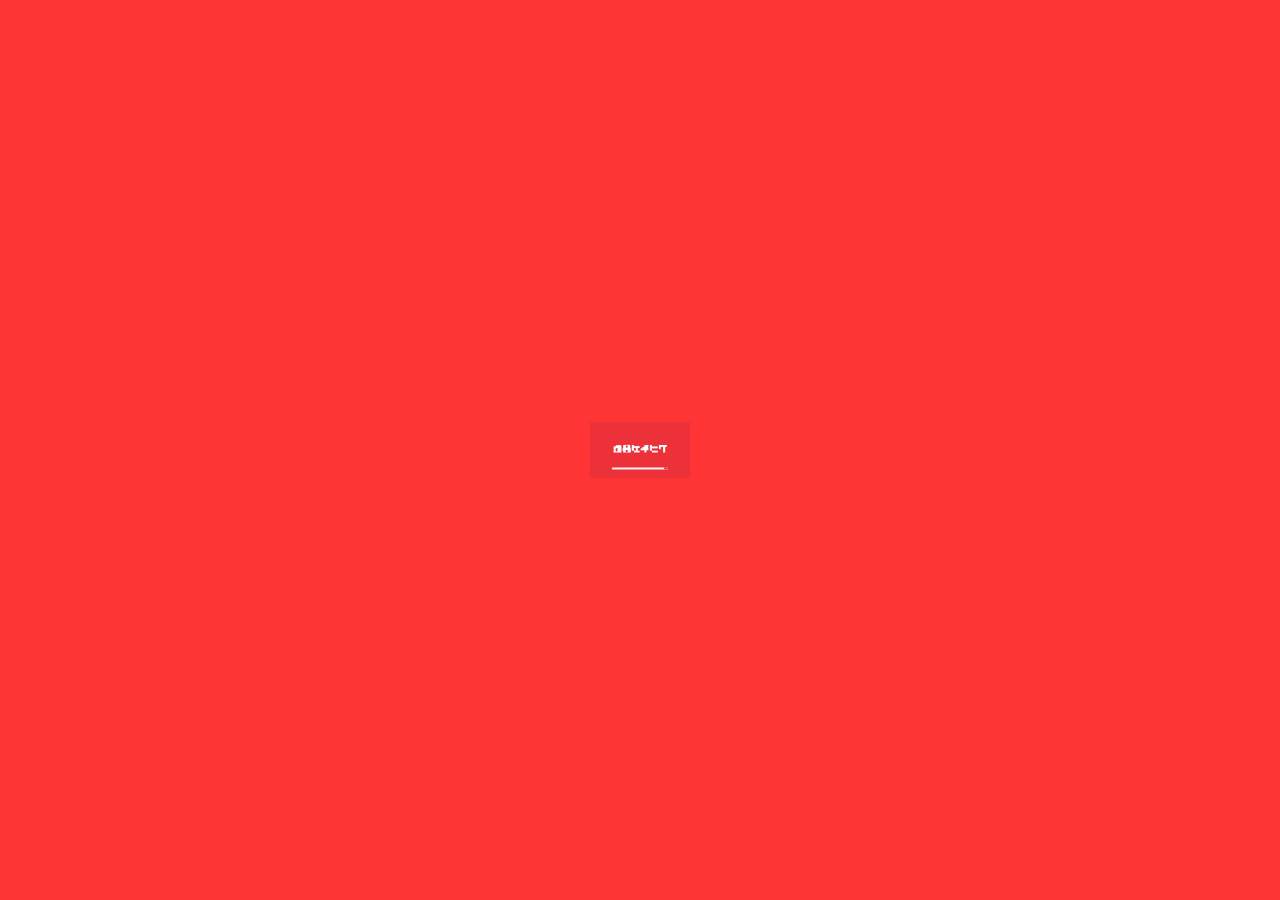
==== index.html @ 56ce7430 "Jun 18, 2026, 3:04 AM" ====
<!DOCTYPE html>
<html>
<head>
<title>Mitems</title>
<meta charset="UTF-8">
<meta name="viewport" content="width=device-width, initial-scale=1.0">
<link rel="icon" type="image/png" href="/Images/Favicon Mitems.png"> 
<style>
@import url('https://fonts.cdnfonts.com/css/minecraft-4');

body {
      
background-image: url('Minecraft.gif'); 
            
            
background-repeat: no-repeat; 
            
            
background-position: center; 
            
           
background-size: cover; 
            
          
background-attachment: fixed; 
            
           
min-height: 100vh; 

margin: 0;

}

.topnav {
  overflow: hidden;
  background-color: lightgrey;
}


</style>
<link rel="stylesheet" href="style.css">
<link href="https://fonts.cdnfonts.com/css/minecraft-4" rel="stylesheet">
                

</head>
<body>
 <div class="topnav">
 <a class="active" href="index.html">Home</a> 
 <a href="shop.html">Shop</a>
 <a href="credits.html">Credits</a>
 </div>
<div id="loading-screen">
<img src="mojang_studios.gif" alt="Loading...">
</div>
<img src="Images/Logo.png" alt="Mitems Logo" style="width: 250px; height: auto;">

<h1>Items</h1>
<p>For your Minecraft</p>

  
<script src="script.js"></script>
</body>
</html>
---- style.css ----
body {
  background-color: #000000;
  background-image: url('Images/Minecraft.gif')
  color: #ffffff;
  margin: 0;
  font-family: 'Minecraft', sans-serif;
                                                
}

#loading-screen {
position: fixed;
top: 0;
left: 0;
width: 100%;
height: 100%;
background-color: #ff3535;
display: flex;
justify-content: center;
align-items: center;
z-index: 9999;
transition: opacity 0.5s ease;

}

#loading-screen img {
width: 100px;
height: auto;

}
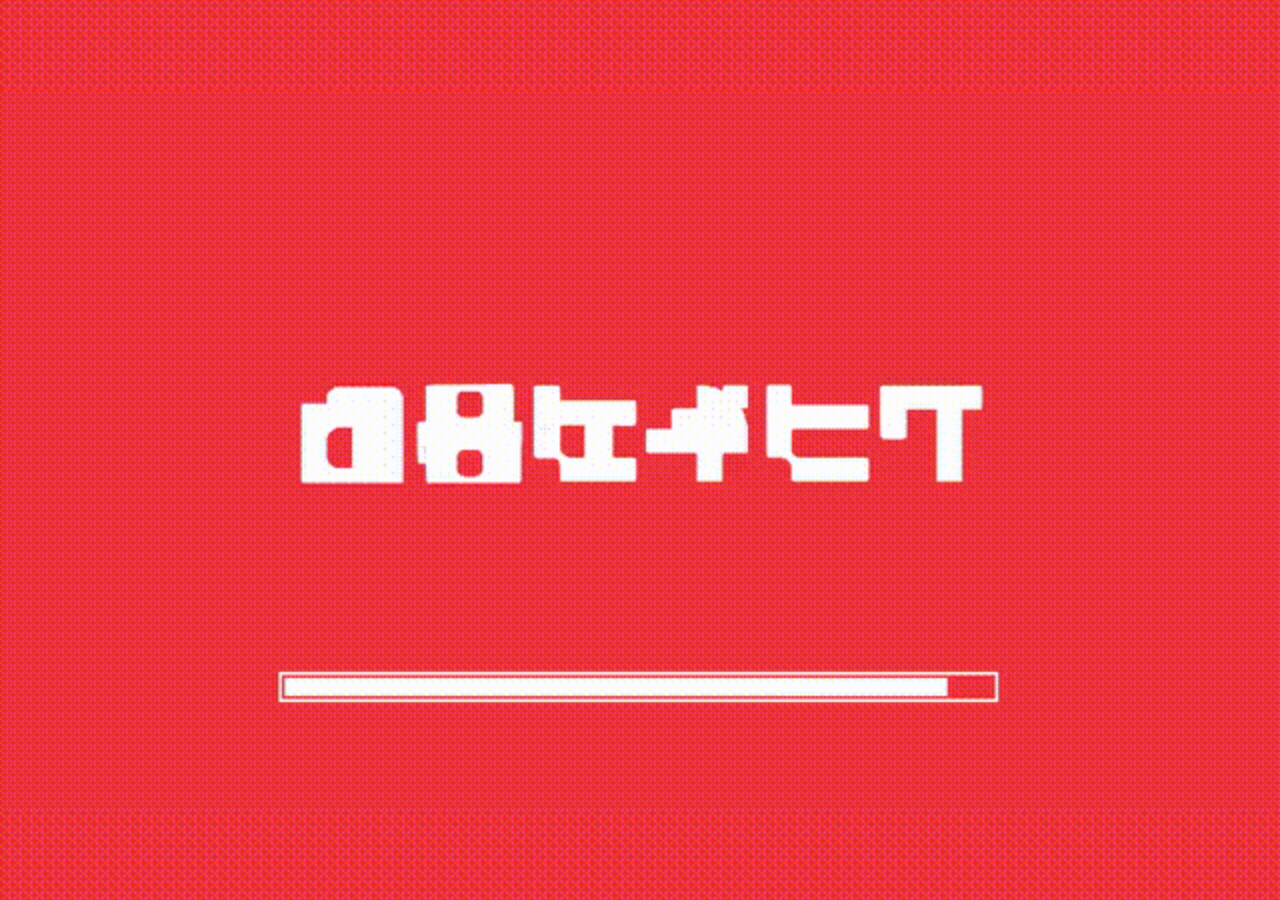
==== commit 1a086200: "vbfgs" ====
--- a/index.html
+++ b/index.html
@@ -56,7 +56,7 @@
 
 <h1>Items</h1>
 <p>For your Minecraft</p>
-
+<p>really</p>
   
 <script src="script.js"></script>
 </body>
--- a/style.css
+++ b/style.css
@@ -13,7 +13,8 @@
 left: 0;
 width: 100%;
 height: 100%;
-background-color: #ff3535;
+background-color: #fc2436;
+background-image: url('red.png');
 display: flex;
 justify-content: center;
 align-items: center;
@@ -23,7 +24,7 @@
 }
 
 #loading-screen img {
-width: 100px;
+width: 1750px;
 height: auto;
 
 }
